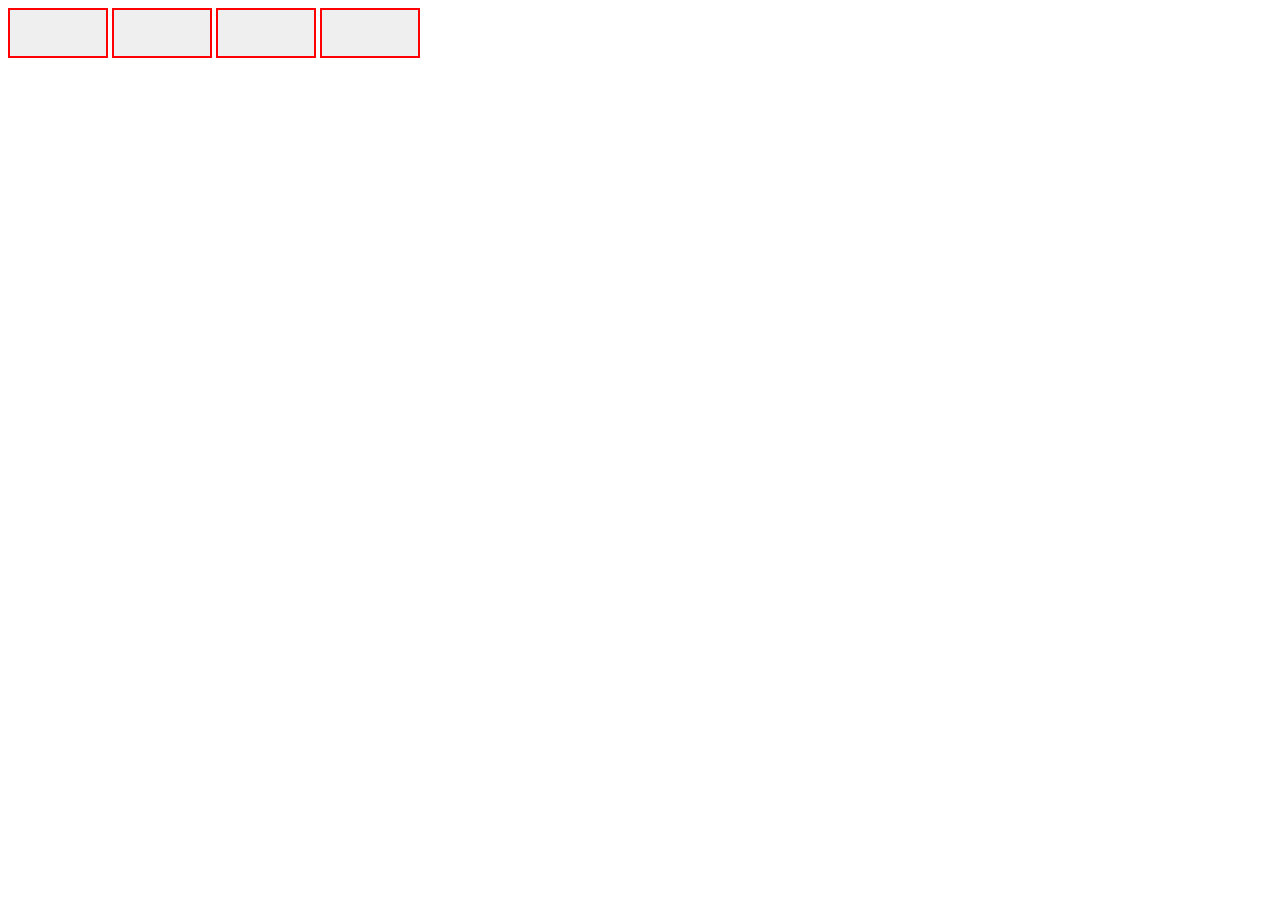
==== index.html @ 93a9c64d "Add files via upload" ====
<!DOCTYPE html>
<html lang="en">
<head>
    <meta charset="UTF-8">
    <meta http-equiv="X-UA-Compatible" content="IE=edge">
    <meta name="viewport" content="width=device-width, initial-scale=1.0">
    <title>Document</title>
    <style>
      button{
       width: 100px;
       height:50px ;
       border: 2px solid red;
       background-color: none;
       margin: 0;
       padding: 0;
      }
    </style>
</head>

<body>
  <button id="btn-1" onclick="wap1()"></button>
  <button id="btn-2"onclick="wap2()"></button>
  <button id="btn-3" onclick="wap3()"></button>
  <button id="btn-4"onclick="wap4()"></button>
  <script>
function wap1()
{var x = document.getElementById("btn-1")
x.innerHTML = "My"
}
function wap2()
{var x = document.getElementById("btn-2")
x.innerHTML = "Name"
}
function wap4()
{var x = document.getElementById("btn-4")
x.innerHTML = "SHAHBAZ"
}
function wap3()
{var x = document.getElementById("btn-3")
x.innerHTML = "is"
}
  </script>


</body>
</html>
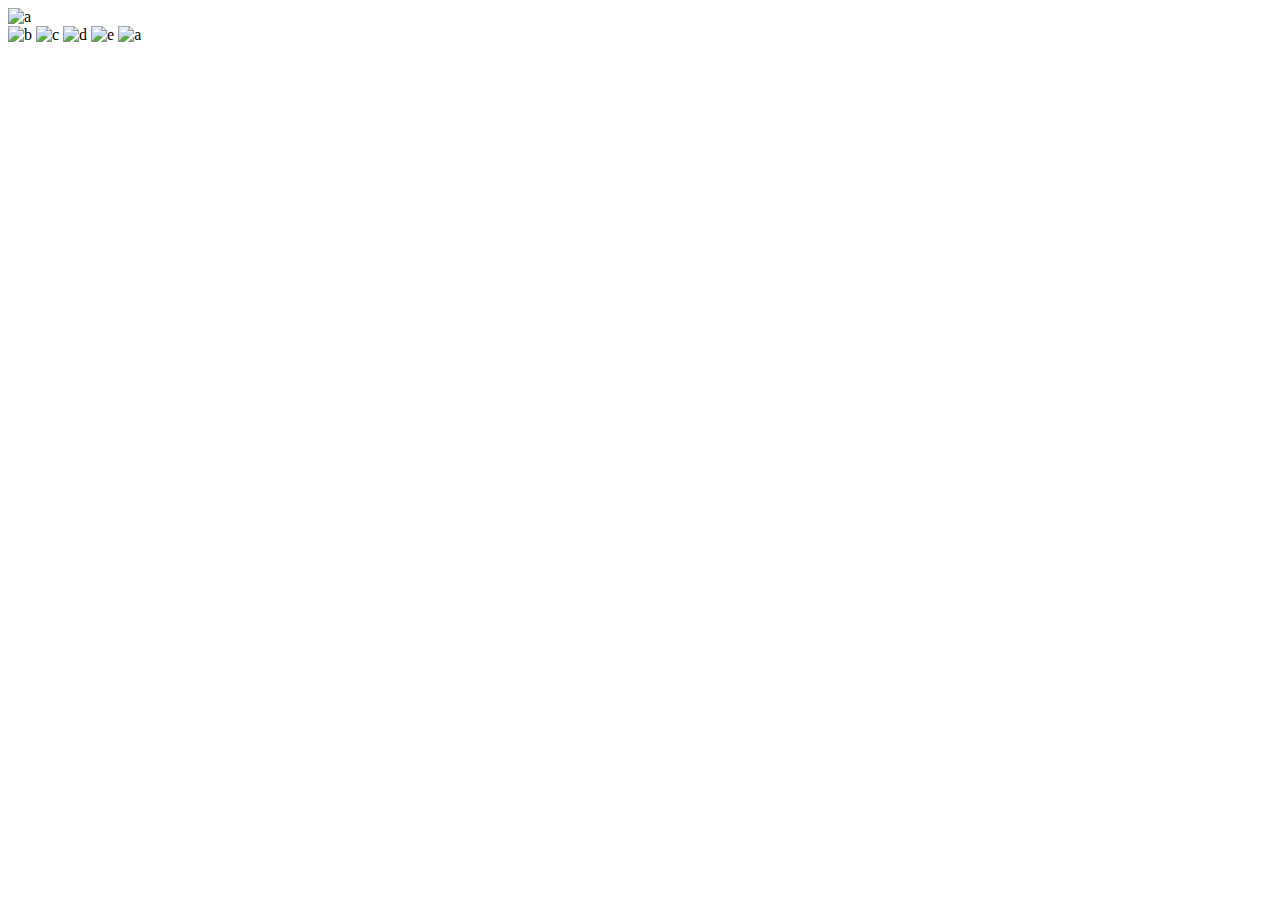
==== commit 80e11cbd: "Add files via upload" ====
--- a/index.html
+++ b/index.html
@@ -5,42 +5,21 @@
     <meta http-equiv="X-UA-Compatible" content="IE=edge">
     <meta name="viewport" content="width=device-width, initial-scale=1.0">
     <title>Document</title>
-    <style>
-      button{
-       width: 100px;
-       height:50px ;
-       border: 2px solid red;
-       background-color: none;
-       margin: 0;
-       padding: 0;
-      }
-    </style>
+    <link rel="stylesheet" href="style/style.css">
+    <script src="script/script.js">
+
+    </script>
 </head>
-
 <body>
-  <button id="btn-1" onclick="wap1()"></button>
-  <button id="btn-2"onclick="wap2()"></button>
-  <button id="btn-3" onclick="wap3()"></button>
-  <button id="btn-4"onclick="wap4()"></button>
-  <script>
-function wap1()
-{var x = document.getElementById("btn-1")
-x.innerHTML = "My"
-}
-function wap2()
-{var x = document.getElementById("btn-2")
-x.innerHTML = "Name"
-}
-function wap4()
-{var x = document.getElementById("btn-4")
-x.innerHTML = "SHAHBAZ"
-}
-function wap3()
-{var x = document.getElementById("btn-3")
-x.innerHTML = "is"
-}
-  </script>
-
-
+    <div id="big-box">
+    <img  id="big-image" src="./images/a.jpg" alt="a" />
+    </div>
+    <div id="images-box">
+    <img id="images" src="./images/b.jpg" alt="b" onclick="wap()">
+    <img id="images" src="./images/c.jpg" alt="c" onclick="wap1()">
+    <img id="images" src="./images/d.jpg" alt="d" onclick="wap2()">
+    <img id="images" src="./images/e.jpg" alt="e" onclick="wap3()">
+    <img id="images" src="./images/a.jpg" alt="a" onclick="wap4()">
+    </div>
 </body>
 </html>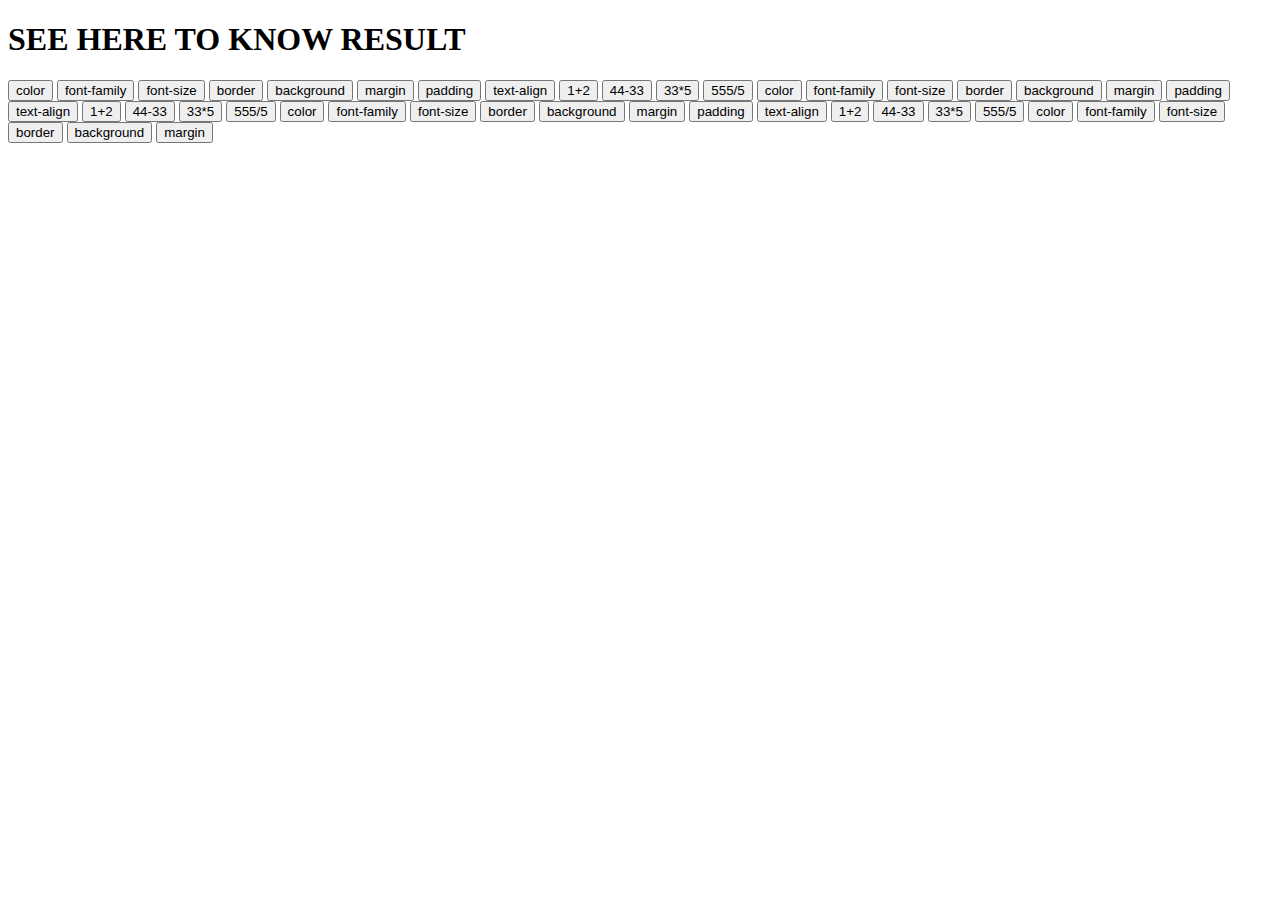
==== commit 38785c94: "Add files via upload" ====
--- a/index.html
+++ b/index.html
@@ -4,22 +4,62 @@
     <meta charset="UTF-8">
     <meta http-equiv="X-UA-Compatible" content="IE=edge">
     <meta name="viewport" content="width=device-width, initial-scale=1.0">
-    <title>Document</title>
     <link rel="stylesheet" href="style/style.css">
     <script src="script/script.js">
-
     </script>
+    <title>Document</title>
 </head>
 <body>
-    <div id="big-box">
-    <img  id="big-image" src="./images/a.jpg" alt="a" />
+    <div id="result">
+        <h1 id="text">
+            SEE HERE TO KNOW RESULT
+        </h1>
     </div>
-    <div id="images-box">
-    <img id="images" src="./images/b.jpg" alt="b" onclick="wap()">
-    <img id="images" src="./images/c.jpg" alt="c" onclick="wap1()">
-    <img id="images" src="./images/d.jpg" alt="d" onclick="wap2()">
-    <img id="images" src="./images/e.jpg" alt="e" onclick="wap3()">
-    <img id="images" src="./images/a.jpg" alt="a" onclick="wap4()">
+    <div id="box">
+        <button onclick="wap()">color</button>
+        <button onclick="wap1()">font-family</button>
+        <button onclick="wap2()">font-size</button>
+        <button onclick="wap3()">border</button>
+        <button onclick="wap4()">background</button>
+        <button onclick="wap5()">margin</button>
+        <button onclick="wap6()">padding</button>
+        <button onclick="wap7()">text-align</button>
+        <button onclick="wap8()">1+2</button>
+        <button onclick="wap9()">44-33</button>
+        <button onclick="wap10()">33*5</button>
+        <button onclick="wap11()">555/5</button>
+        <button onclick="wap()">color</button>
+        <button onclick="wap1()">font-family</button>
+        <button onclick="wap2()">font-size</button>
+        <button onclick="wap3()">border</button>
+        <button onclick="wap4()">background</button>
+        <button onclick="wap5()">margin</button>
+        <button onclick="wap6()">padding</button>
+        <button onclick="wap7()">text-align</button>
+        <button onclick="wap8()">1+2</button>
+        <button onclick="wap9()">44-33</button>
+        <button onclick="wap10()">33*5</button>
+        <button onclick="wap11()">555/5</button>
+        <button onclick="wap()">color</button>
+        <button onclick="wap1()">font-family</button>
+        <button onclick="wap2()">font-size</button>
+        <button onclick="wap3()">border</button>
+        <button onclick="wap4()">background</button>
+        <button onclick="wap5()">margin</button>
+        <button onclick="wap6()">padding</button>
+        <button onclick="wap7()">text-align</button>
+        <button onclick="wap8()">1+2</button>
+        <button onclick="wap9()">44-33</button>
+        <button onclick="wap10()">33*5</button>
+        <button onclick="wap11()">555/5</button>
+        <button onclick="wap()">color</button>
+        <button onclick="wap1()">font-family</button>
+        <button onclick="wap2()">font-size</button>
+        <button onclick="wap3()">border</button>
+        <button onclick="wap4()">background</button>
+        <button onclick="wap5()">margin</button>
+        
     </div>
+    
 </body>
 </html>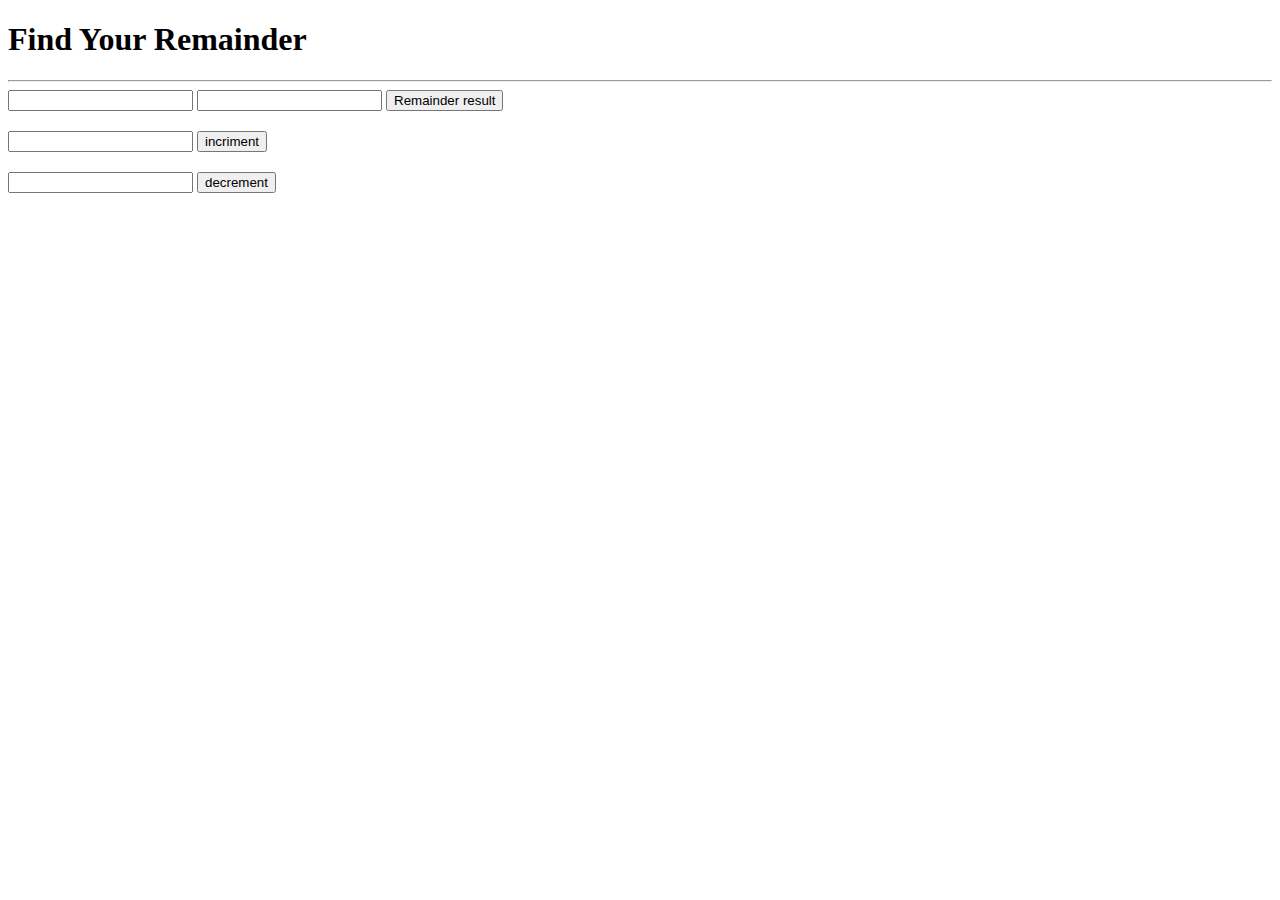
==== commit 21045ddf: "Add files via upload" ====
--- a/index.html
+++ b/index.html
@@ -4,62 +4,46 @@
     <meta charset="UTF-8">
     <meta http-equiv="X-UA-Compatible" content="IE=edge">
     <meta name="viewport" content="width=device-width, initial-scale=1.0">
-    <link rel="stylesheet" href="style/style.css">
-    <script src="script/script.js">
-    </script>
     <title>Document</title>
 </head>
 <body>
-    <div id="result">
-        <h1 id="text">
-            SEE HERE TO KNOW RESULT
-        </h1>
-    </div>
-    <div id="box">
-        <button onclick="wap()">color</button>
-        <button onclick="wap1()">font-family</button>
-        <button onclick="wap2()">font-size</button>
-        <button onclick="wap3()">border</button>
-        <button onclick="wap4()">background</button>
-        <button onclick="wap5()">margin</button>
-        <button onclick="wap6()">padding</button>
-        <button onclick="wap7()">text-align</button>
-        <button onclick="wap8()">1+2</button>
-        <button onclick="wap9()">44-33</button>
-        <button onclick="wap10()">33*5</button>
-        <button onclick="wap11()">555/5</button>
-        <button onclick="wap()">color</button>
-        <button onclick="wap1()">font-family</button>
-        <button onclick="wap2()">font-size</button>
-        <button onclick="wap3()">border</button>
-        <button onclick="wap4()">background</button>
-        <button onclick="wap5()">margin</button>
-        <button onclick="wap6()">padding</button>
-        <button onclick="wap7()">text-align</button>
-        <button onclick="wap8()">1+2</button>
-        <button onclick="wap9()">44-33</button>
-        <button onclick="wap10()">33*5</button>
-        <button onclick="wap11()">555/5</button>
-        <button onclick="wap()">color</button>
-        <button onclick="wap1()">font-family</button>
-        <button onclick="wap2()">font-size</button>
-        <button onclick="wap3()">border</button>
-        <button onclick="wap4()">background</button>
-        <button onclick="wap5()">margin</button>
-        <button onclick="wap6()">padding</button>
-        <button onclick="wap7()">text-align</button>
-        <button onclick="wap8()">1+2</button>
-        <button onclick="wap9()">44-33</button>
-        <button onclick="wap10()">33*5</button>
-        <button onclick="wap11()">555/5</button>
-        <button onclick="wap()">color</button>
-        <button onclick="wap1()">font-family</button>
-        <button onclick="wap2()">font-size</button>
-        <button onclick="wap3()">border</button>
-        <button onclick="wap4()">background</button>
-        <button onclick="wap5()">margin</button>
+    <h1>Find Your Remainder</h1><hr>
+    <input type="number" id="first-value">
+    <input type="number" id="second-value">
+    <button onclick="wap()">Remainder result</button>
+    <h2 id="result"></h2>
+    <input type="number" id="third-value">
+    <button onclick="wap5()">incriment</button>
+    <h2 id="result-2"></h2>
+    <input type="number" id="four-value">
+    <button onclick="wap3()">decrement</button>
+    <h2 id="result-3"></h2>
+    <script>
+        function wap()
+        {
+        var x = document.getElementById("first-value").value;
+        var y = document.getElementById("second-value").value;
+        var z = document.getElementById("result");
+        z.innerHTML = x % y;
         
-    </div>
-    
+        }
+
+        function wap5()
+        {
+            var a = document.getElementById("third-value").value;
+            a++;
+        var b =document.getElementById("result-2");
+        b.innerHTML = a;
+        }
+
+        function wap3()
+        {
+            var c = document.getElementById("four-value").value;
+            c--;
+        var d =document.getElementById("result-3");
+        d.innerHTML = c;
+        }
+        
+    </script>
 </body>
 </html>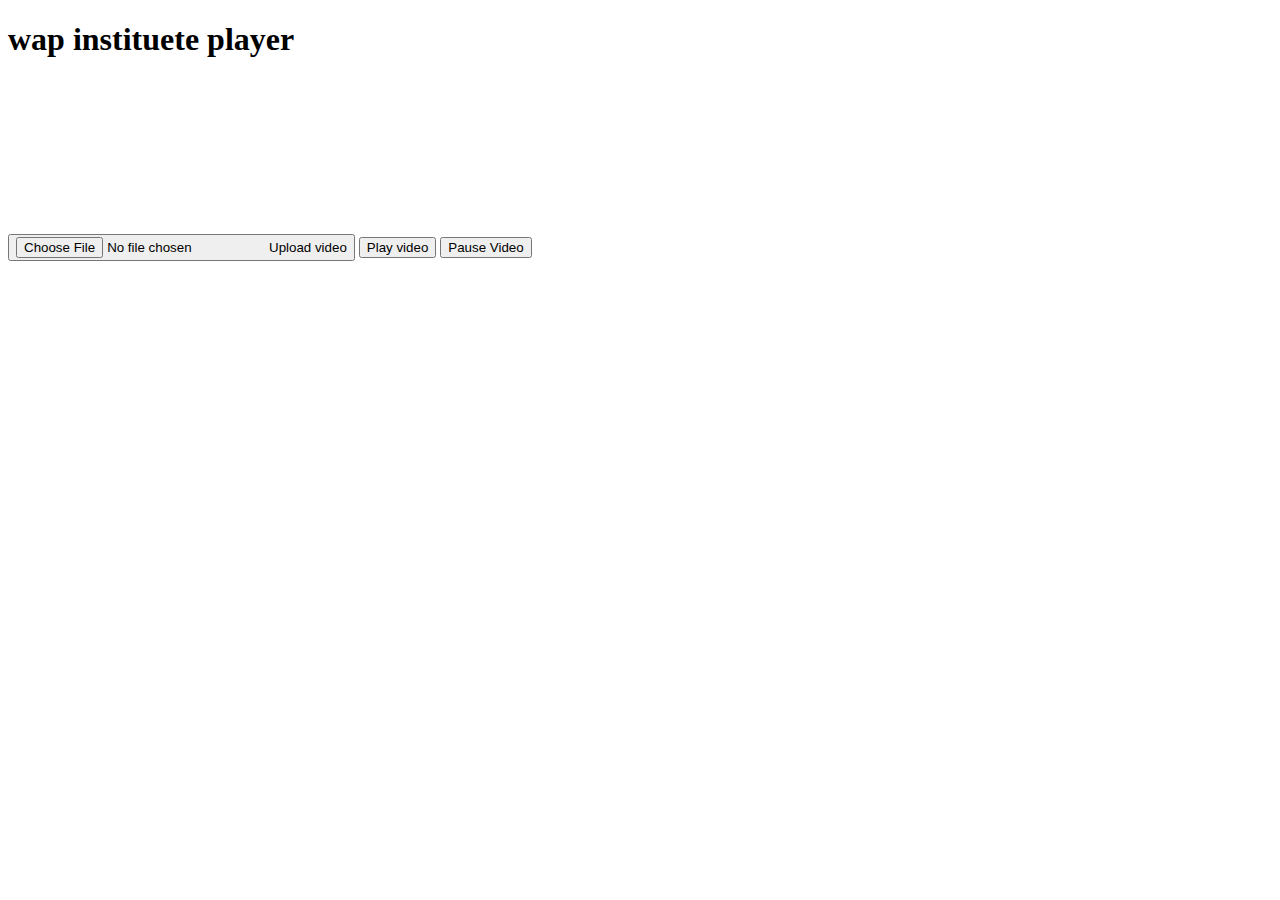
==== commit 9f9a5b48: "my new file" ====
--- a/index.html
+++ b/index.html
@@ -1,49 +1,24 @@
-<!DOCTYPE html>
-<html lang="en">
-<head>
-    <meta charset="UTF-8">
-    <meta http-equiv="X-UA-Compatible" content="IE=edge">
-    <meta name="viewport" content="width=device-width, initial-scale=1.0">
-    <title>Document</title>
-</head>
-<body>
-    <h1>Find Your Remainder</h1><hr>
-    <input type="number" id="first-value">
-    <input type="number" id="second-value">
-    <button onclick="wap()">Remainder result</button>
-    <h2 id="result"></h2>
-    <input type="number" id="third-value">
-    <button onclick="wap5()">incriment</button>
-    <h2 id="result-2"></h2>
-    <input type="number" id="four-value">
-    <button onclick="wap3()">decrement</button>
-    <h2 id="result-3"></h2>
-    <script>
-        function wap()
-        {
-        var x = document.getElementById("first-value").value;
-        var y = document.getElementById("second-value").value;
-        var z = document.getElementById("result");
-        z.innerHTML = x % y;
-        
-        }
-
-        function wap5()
-        {
-            var a = document.getElementById("third-value").value;
-            a++;
-        var b =document.getElementById("result-2");
-        b.innerHTML = a;
-        }
-
-        function wap3()
-        {
-            var c = document.getElementById("four-value").value;
-            c--;
-        var d =document.getElementById("result-3");
-        d.innerHTML = c;
-        }
-        
-    </script>
-</body>
+<!DOCTYPE html>
+<html lang="en">
+<head>
+    <meta charset="UTF-8">
+    <meta http-equiv="X-UA-Compatible" content="IE=edge">
+    <meta name="viewport" content="width=device-width, initial-scale=1.0">
+    <link rel="stylesheet" href="./style/style.css">
+    <script src="./script/script.js"></script>
+    <title>Document</title>
+</head>
+<body>
+    <header>
+        <h1 id="player">wap instituete player </h1>
+    </header>
+    <section>
+        <video id="video" src="demo.mp4"></video>
+        <footer>
+        <button ><input id="upload" type="file" onchange="vload()" >Upload video</button>
+        <button id="play" onclick="play()">Play video</button>
+        <button id="pause">Pause Video</button>
+        </footer>
+    
+</body>
 </html>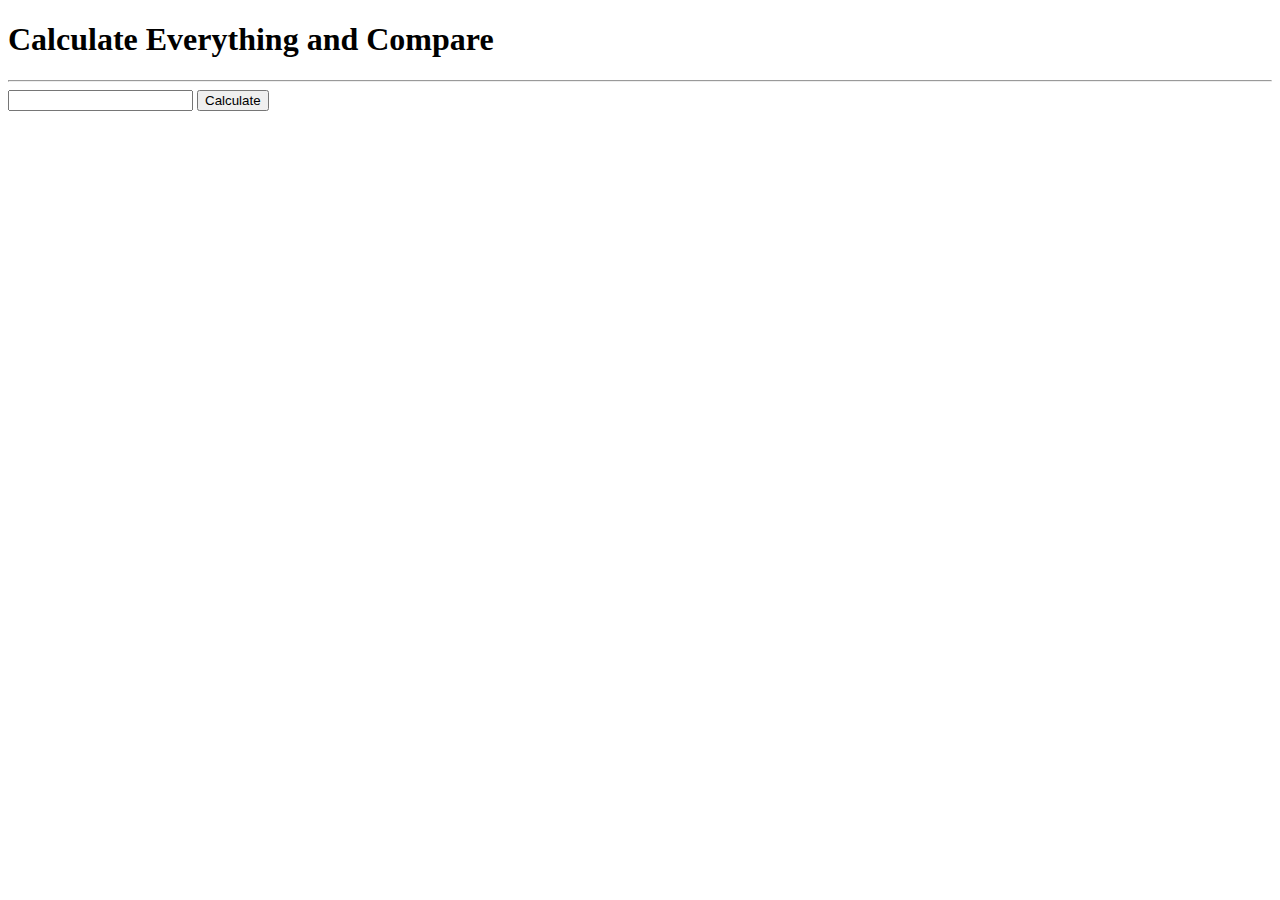
==== commit ed12a48b: "Add files via upload" ====
--- a/index.html
+++ b/index.html
@@ -1,24 +1,23 @@
-<!DOCTYPE html>
-<html lang="en">
-<head>
-    <meta charset="UTF-8">
-    <meta http-equiv="X-UA-Compatible" content="IE=edge">
-    <meta name="viewport" content="width=device-width, initial-scale=1.0">
-    <link rel="stylesheet" href="./style/style.css">
-    <script src="./script/script.js"></script>
-    <title>Document</title>
-</head>
-<body>
-    <header>
-        <h1 id="player">wap instituete player </h1>
-    </header>
-    <section>
-        <video id="video" src="demo.mp4"></video>
-        <footer>
-        <button ><input id="upload" type="file" onchange="vload()" >Upload video</button>
-        <button id="play" onclick="play()">Play video</button>
-        <button id="pause">Pause Video</button>
-        </footer>
-    
-</body>
+<!DOCTYPE html>
+<html lang="en">
+<head>
+    <meta charset="UTF-8">
+    <meta http-equiv="X-UA-Compatible" content="IE=edge">
+    <meta name="viewport" content="width=device-width, initial-scale=1.0">
+    <title>Document</title>
+</head>
+<body>
+    <h1 >Calculate Everything and Compare</h1> <hr>
+    <input id="write" type="text">
+    <button onclick="calculate()">Calculate</button>
+    <h1 id= result></h1>
+    <script>
+        function calculate()
+{
+    var x = document.getElementById("write").value;
+    var y = document.getElementById("result");
+    y.innerHTML = "Your answer is " +eval(x);
+}
+    </script>
+</body>
 </html>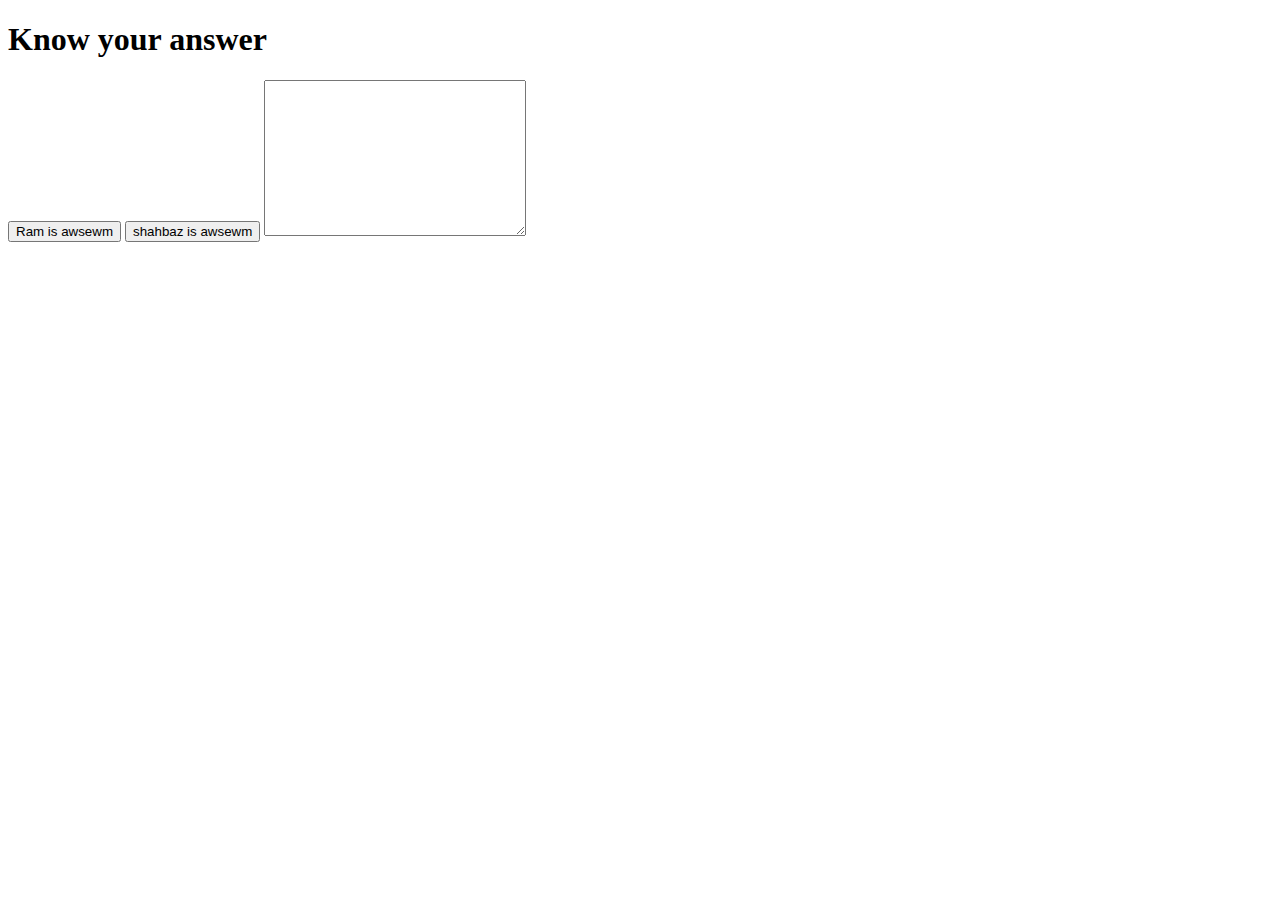
==== commit 15af712c: "Add files via upload" ====
--- a/index.html
+++ b/index.html
@@ -5,19 +5,23 @@
     <meta http-equiv="X-UA-Compatible" content="IE=edge">
     <meta name="viewport" content="width=device-width, initial-scale=1.0">
     <title>Document</title>
+    <script> 
+        function wap()
+        {
+            var x = document.getElementById("text-a");
+            x.innerHTML = "wrong answer";
+        }
+        function wap1()
+        {
+            var x = document.getElementById("text-a");
+            x.innerHTML = "Right answer";
+        }
+    </script>
 </head>
 <body>
-    <h1 >Calculate Everything and Compare</h1> <hr>
-    <input id="write" type="text">
-    <button onclick="calculate()">Calculate</button>
-    <h1 id= result></h1>
-    <script>
-        function calculate()
-{
-    var x = document.getElementById("write").value;
-    var y = document.getElementById("result");
-    y.innerHTML = "Your answer is " +eval(x);
-}
-    </script>
+    <h1>Know your answer</h1>
+    <button onclick="wap()">Ram is awsewm</button>
+    <button onclick="wap1()">shahbaz is awsewm</button>
+    <textarea name="" id="text-a" cols="30" rows="10"></textarea>
 </body>
 </html>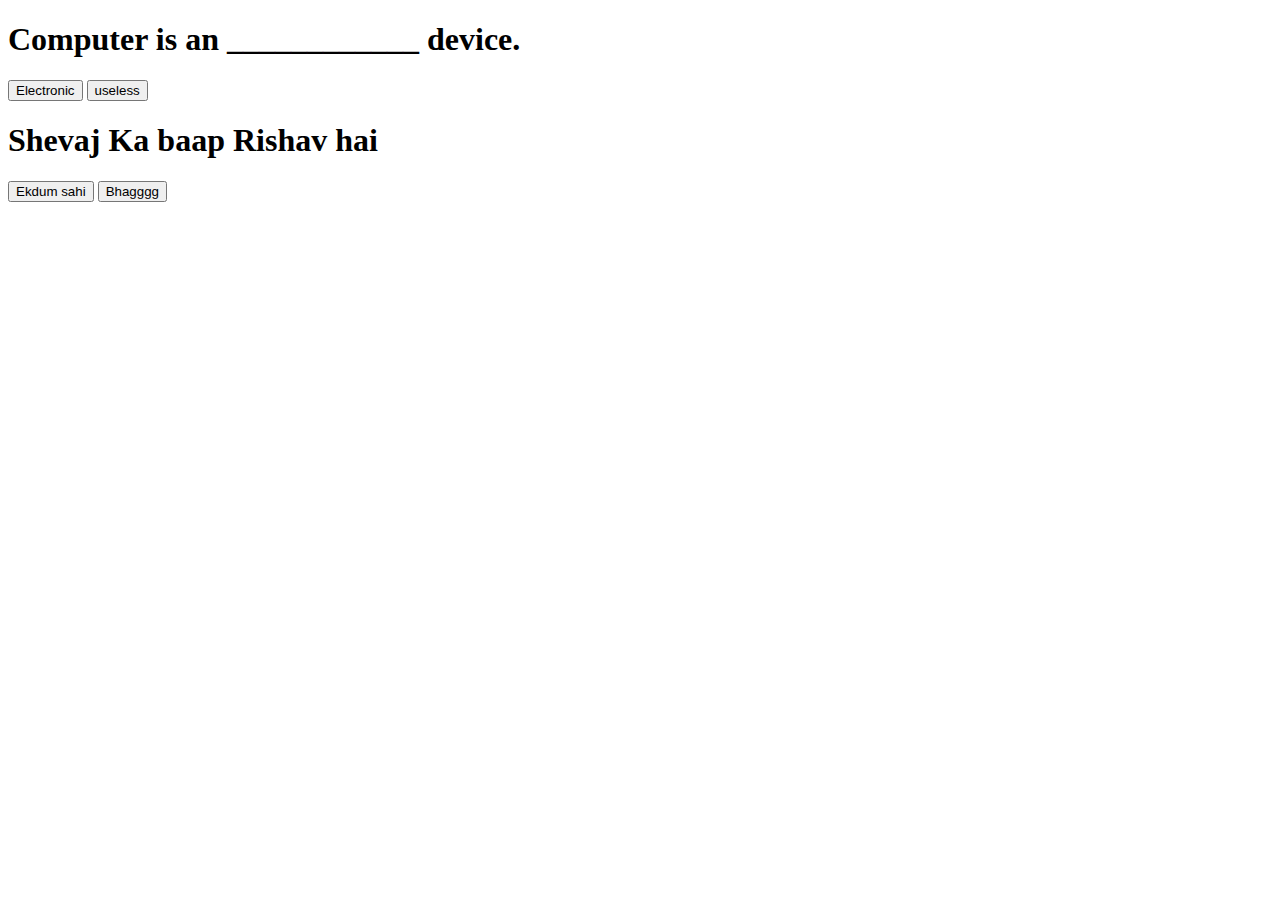
==== commit 4e89af76: "Add files via upload" ====
--- a/index.html
+++ b/index.html
@@ -1,27 +1,32 @@
 <!DOCTYPE html>
 <html lang="en">
+
 <head>
     <meta charset="UTF-8">
     <meta http-equiv="X-UA-Compatible" content="IE=edge">
     <meta name="viewport" content="width=device-width, initial-scale=1.0">
     <title>Document</title>
-    <script> 
-        function wap()
-        {
-            var x = document.getElementById("text-a");
-            x.innerHTML = "wrong answer";
+</head>
+
+<body>
+    <script>
+        function right() {
+            window.alert("Amazing!!!, You are absolutely right")
         }
-        function wap1()
-        {
-            var x = document.getElementById("text-a");
-            x.innerHTML = "Right answer";
+        function wrong() {
+            window.alert("Chup chutiye!!!, Galat answer")
         }
     </script>
-</head>
-<body>
-    <h1>Know your answer</h1>
-    <button onclick="wap()">Ram is awsewm</button>
-    <button onclick="wap1()">shahbaz is awsewm</button>
-    <textarea name="" id="text-a" cols="30" rows="10"></textarea>
+    <h1>
+        Computer is an ____________ device.
+    </h1>
+    <button onclick="right()">Electronic</button>
+    <button onclick="wrong()">useless</button>
+    <h1>
+        Shevaj Ka baap Rishav hai
+    </h1>
+    <button onclick="right()">Ekdum sahi</button>
+    <button onclick="wrong()">Bhagggg</button>
 </body>
+
 </html>